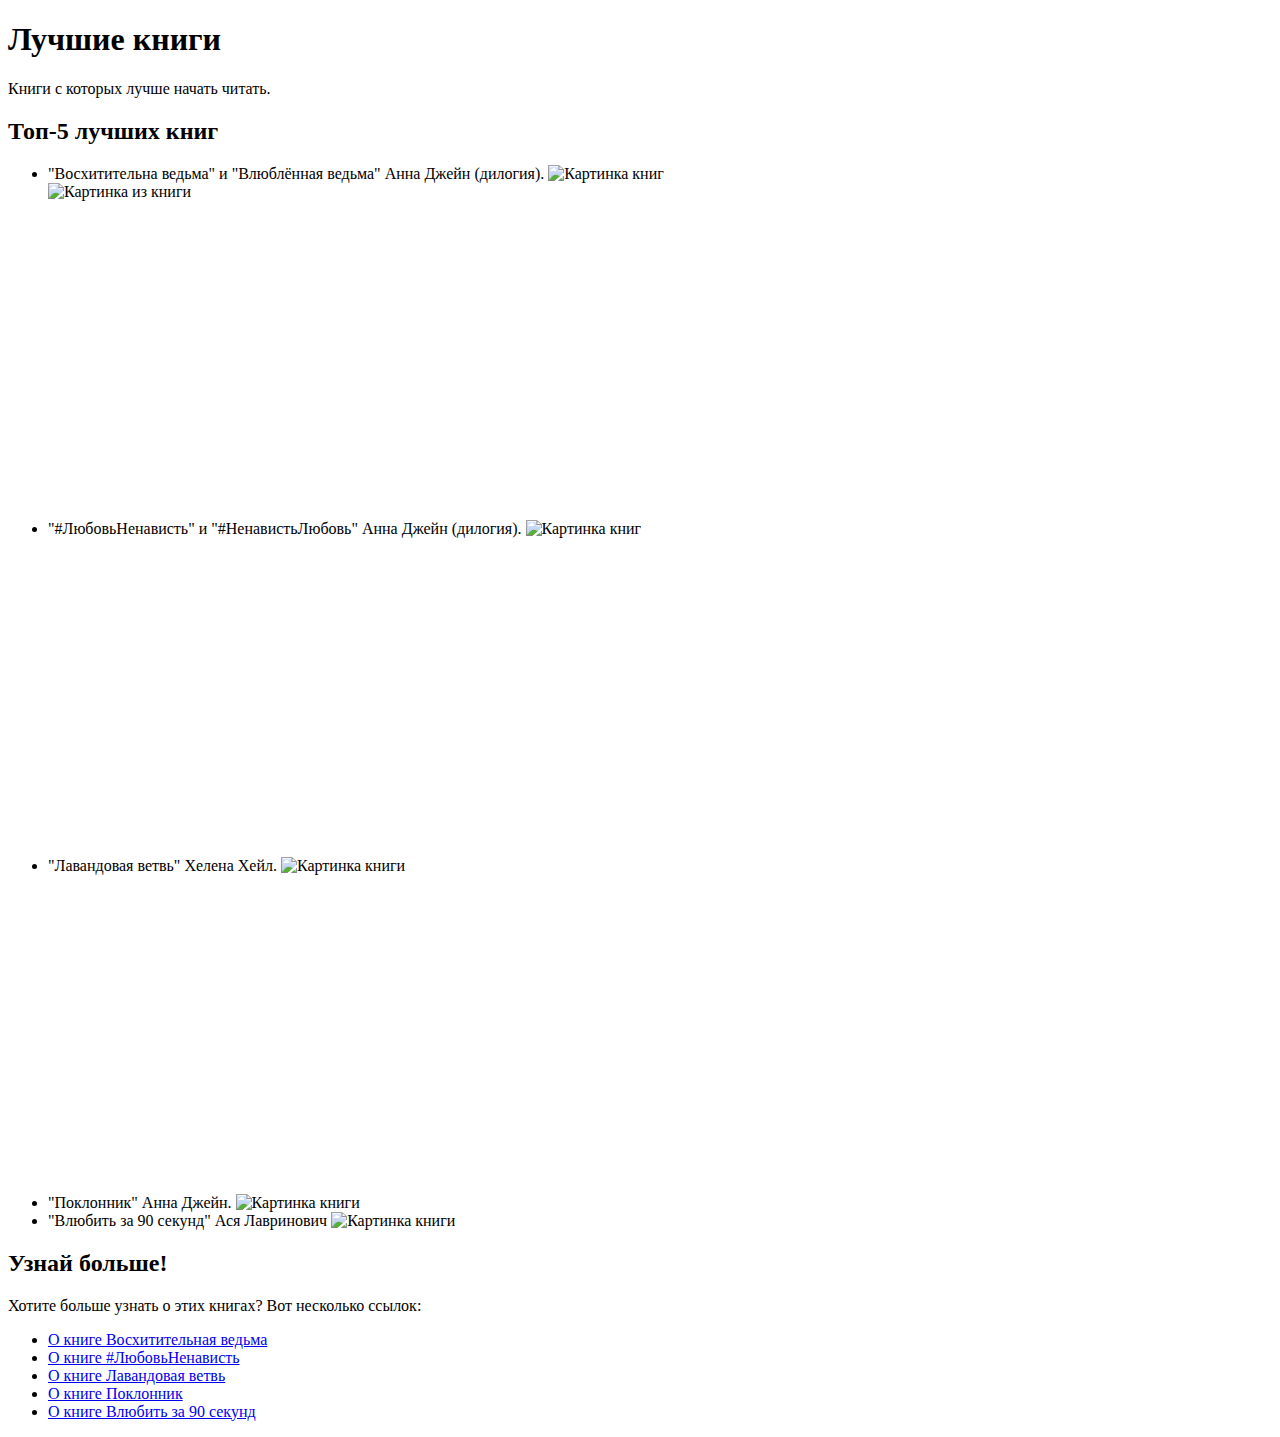
==== index.html @ bb6ff464 "Create index.html" ====
<!DOCTYPE html>
<html lang="ru">
   <head>
     <meta charset="UTF-8">
    <meta name="viewport" content="width=device-width, initial-scale=1.0">
    <title>Лучшие книги</title>
    <link rel="stylesheet" href="styles.css">
   </head> 
   <body>
    <h1>Лучшие книги</h1>
    <p>Книги с которых лучше начать читать.</p>
    <h2>Топ-5 лучших книг</h2>
    <ul>
        <li>"Восхитительна ведьма" и "Влюблённая ведьма" Анна Джейн (дилогия).
            <img src="images/восхитительная ведьма.jpg" alt="Картинка книг" width="20%" height="20%" title="Восхитительная ведьма и Влюблённая ведьма" loading="lazy"><br>
            <img src="images/восхитительная ведьма 2.jfif" alt="Картинка из книги" width="20%" height="20%" title="Восхитительная ведьма и Влюблённая ведьма" loading="lazy"><br>
            <iframe
                src="https://www.youtube.com/embed/r6ICg1FS-X0"
                width="560"
                height="315"
                frameborder="0"
                allowfullscreen
                title="Восхитительная ведьма и Влюблённая ведьма">
            </iframe>
        </li>
        <li>"#ЛюбовьНенависть" и "#НенавистьЛюбовь" Анна Джейн (дилогия).
            <img src="images/любовь ненависть.webp" alt="Картинка книг" width="20%" height="20%" title="#ЛюбовьНенависть и #НенавистьЛюбовь" loading="lazy"><br>
            <iframe
                src="https://www.youtube.com/embed/E26Ziw4zUi8"
                width="560"
                height="315"
                frameborder="0"
                allowfullscreen
                title="#ЛюбовьНенависть и #НенавистьЛюбовь">
            </iframe>
        </li>
        <li>"Лавандовая ветвь" Хелена Хейл.
            <img src="images/лавандовая ветвь.jpg" alt="Картинка книги" width="20%" height="20%" title="Лавандовая ветвь" loading="lazy"><br>
            <iframe
            src="https://www.youtube.com/embed/es7xLmAe8Gw"
            width="560"
            height="315"
            frameborder="0"
            allowfullscreen
            title="Лавандовая ветвь">
        </iframe>
        </li>
        <li>"Поклонник" Анна Джейн.
            <img src="images/поклонник.webp" alt="Картинка книги" width="20%" height="20%" title="Поклонник" loading="lazy"><br>
        </li>
        <li>"Влюбить за 90 секунд" Ася Лавринович
            <img src="images/влюбить за 90 сек.webp" alt="Картинка книги" title="Влюбить за 90 секунд" loading="lazy"><br>
        </li>
    </ul>
    <h2>Узнай больше!</h2>
    <p>Хотите больше узнать о этих книгах? Вот несколько ссылок:</p>
    <ul>
        <li><a href="https://www.chitai-gorod.ru/articles/obzor_knigi_voskhititelnaya_vedma-777?srsltid=AfmBOopS9tQCCbtKERkoXNXfT1oDe9F16ZiItti3Bk3nLZlbyAmUlE-N">О книге Восхитительная ведьма</a></li>
        <li><a href="https://www.chitai-gorod.ru/articles/gde_zakanchivayetsya_lyubov_i_nachinayetsya_nenavist-1228?srsltid=AfmBOoraHorD7mRDTQC3GNYhtIFQui9-En8IVrrRVeaPRBJsvirRlWTa">О книге #ЛюбовьНенависть</a></li>
        <li><a href="https://www.clever-media.ru/product/trendbooks-lavandovaya-vetv#:~:text=%C2%AB%D0%9B%D0%B0%D0%B2%D0%B0%D0%BD%D0%B4%D0%BE%D0%B2%D0%B0%D1%8F%20%D0%B2%D0%B5%D1%82%D0%B2%D1%8C%C2%BB%20%E2%80%94%20%D1%8D%D1%82%D0%BE%20%D1%83%D1%8E%D1%82%D0%BD%D0%B0%D1%8F,%D1%83%D0%B4%D0%B5%D1%80%D0%B6%D0%B0%D1%82%D1%8C%20%D0%B5%D0%B5%20%D0%BA%D0%BE%D1%84%D0%B5%D0%B9%D0%BD%D1%8E%20%D0%BD%D0%B0%20%D0%BF%D0%BB%D0%B0%D0%B2%D1%83.">О книге Лавандовая ветвь</a></li>
        <li><a href="https://oz.by/books/more10857910.html?srsltid=AfmBOoq_C7195N04S5tsg7CJmCWNi3VudDDqo6cTztEh62RF9pAnPV1K&disallowedCookie=1">О книге Поклонник</a></li>
        <li><a href="https://oz.by/books/more10815582.html?srsltid=AfmBOop_Z-Nl_K6pcFFIgeLUyiJXKlzK9qehBZEm5DPkb-Igkxwm6wbT">О книге Влюбить за 90 секунд</a></li>
    </ul>
   </body>
</html>
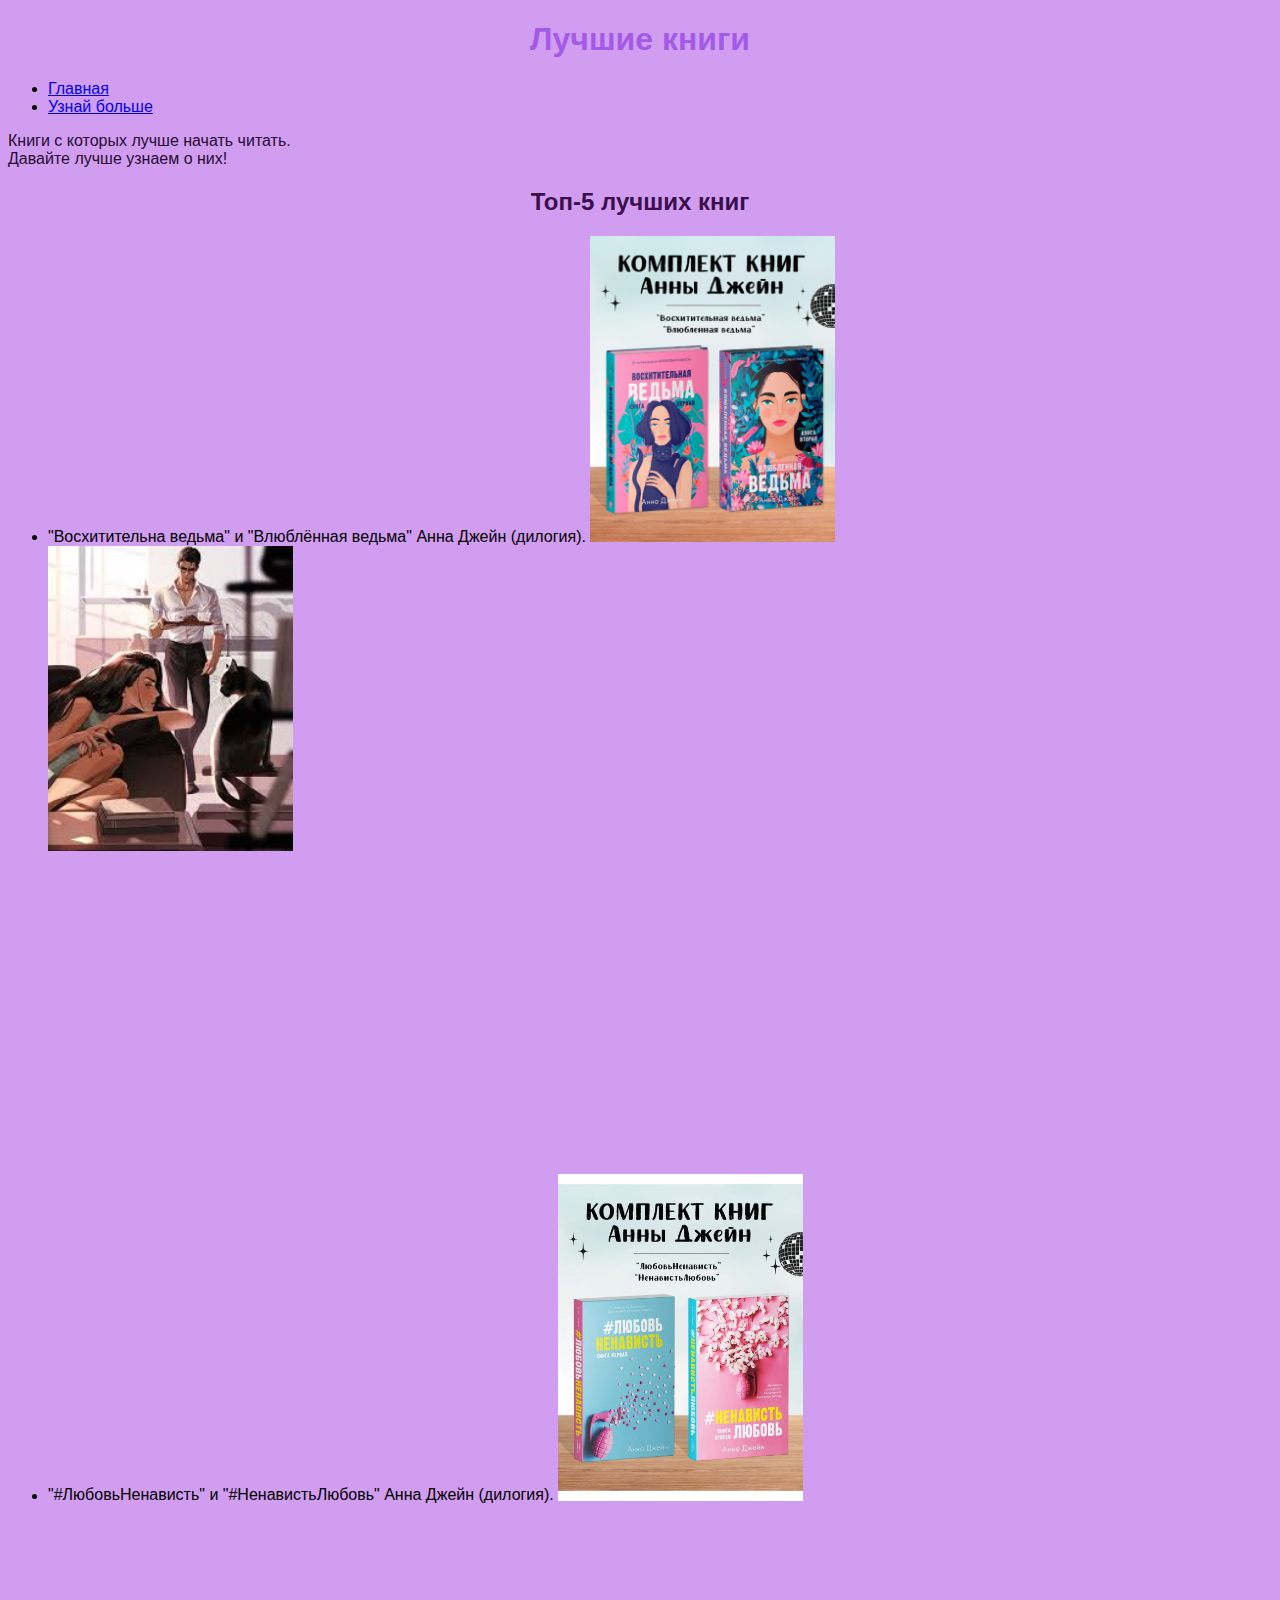
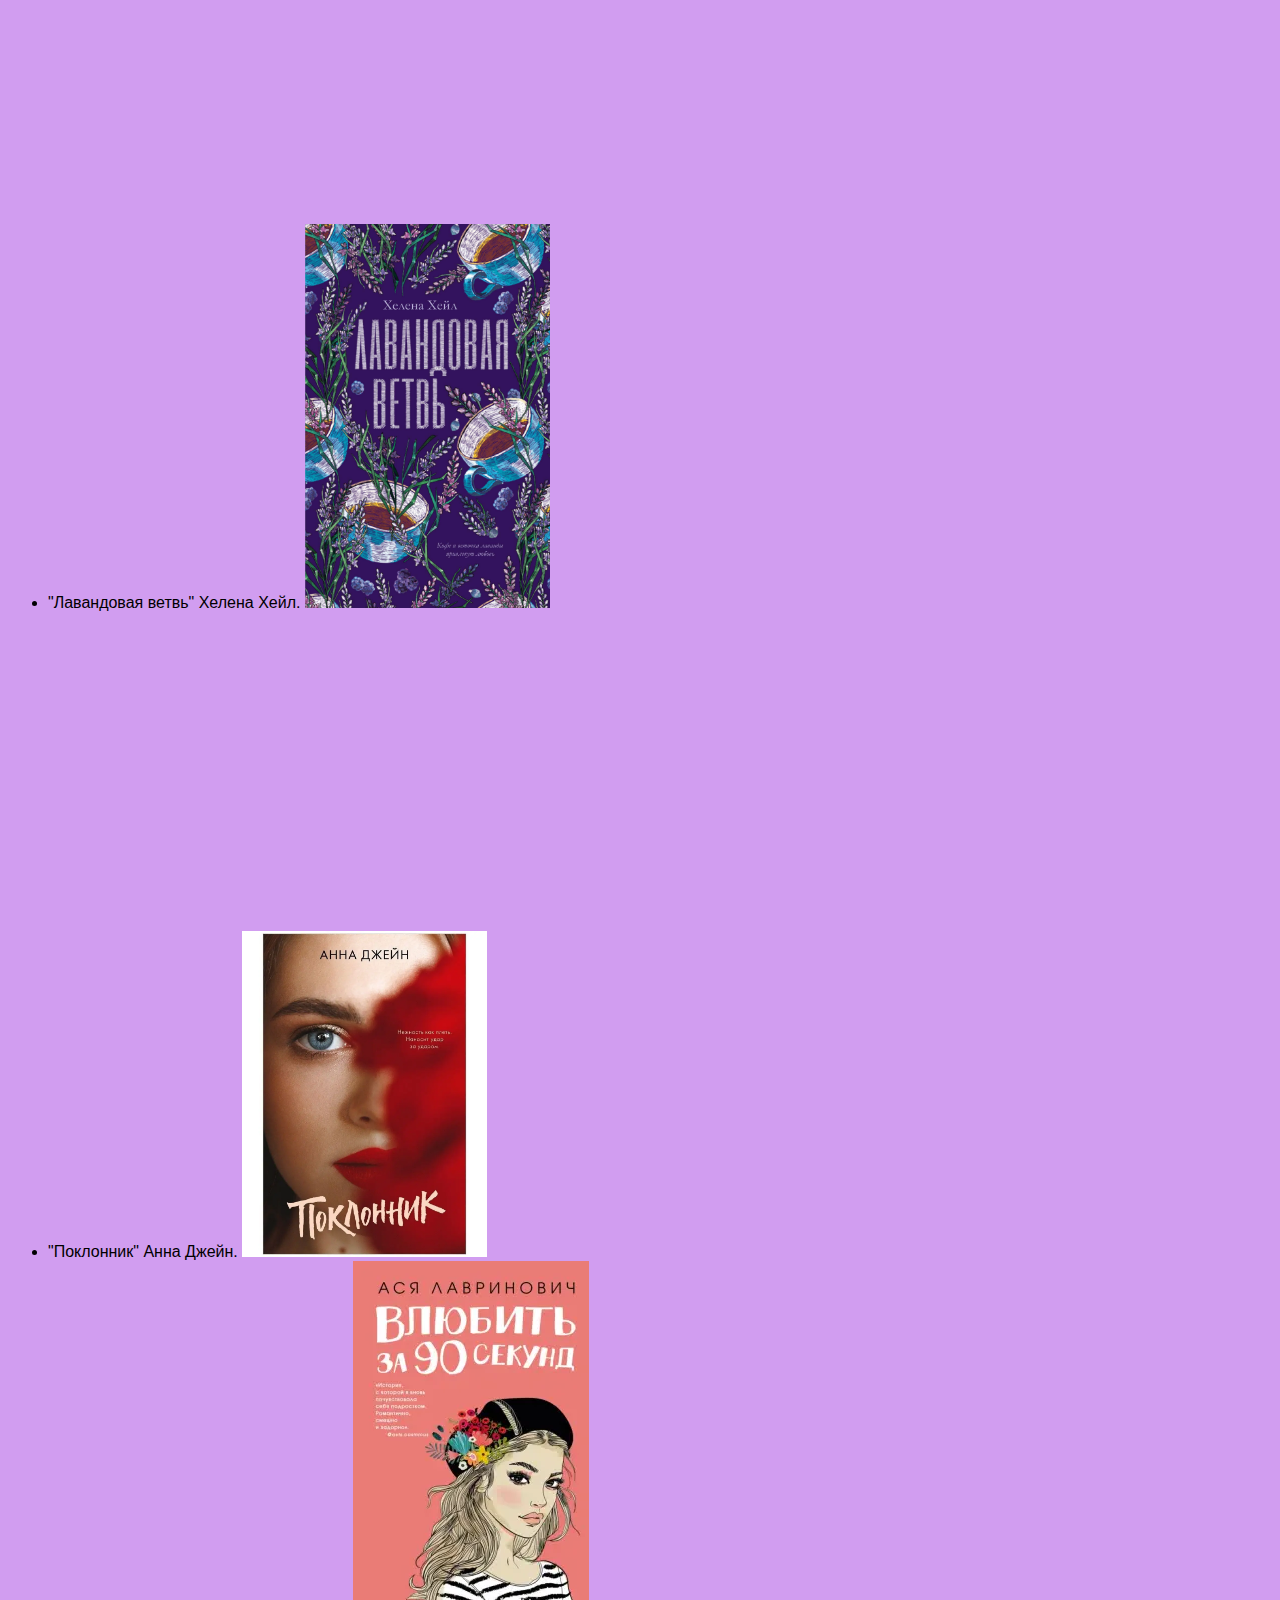
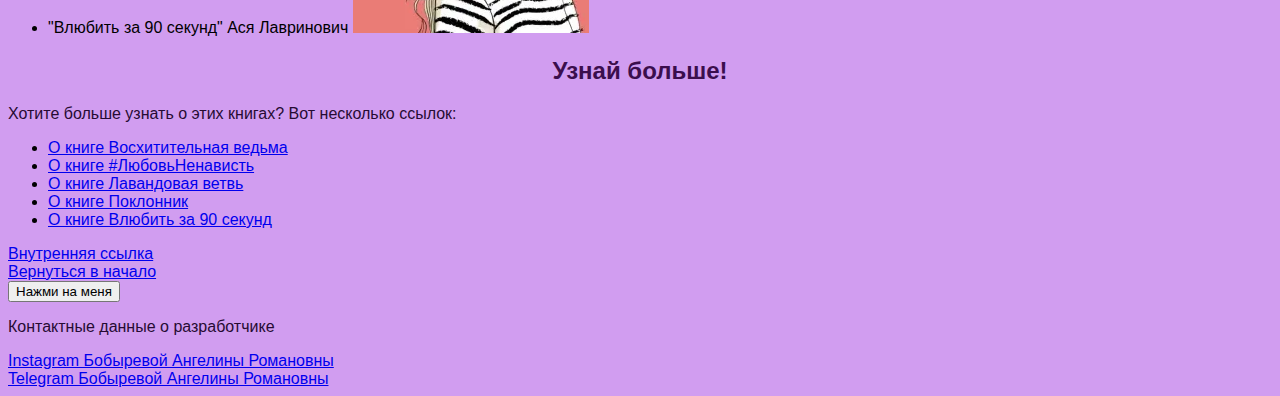
==== commit be23b1fa: "Update index.html" ====
--- a/index.html
+++ b/index.html
@@ -7,8 +7,20 @@
     <link rel="stylesheet" href="styles.css">
    </head> 
    <body>
+    <header>
+    <a id="start"></a>
     <h1>Лучшие книги</h1>
-    <p>Книги с которых лучше начать читать.</p>
+        <nav>
+            <ul>
+                <li><a href="#home">Главная</a></li>
+                <li><a href="#about">Узнай больше</a></li>
+            </ul>
+        </nav>
+        </header>
+        <main>
+            <section id="home">
+    <p>Книги с которых лучше начать читать.
+        <br>Давайте лучше узнаем о них!</p>
     <h2>Топ-5 лучших книг</h2>
     <ul>
         <li>"Восхитительна ведьма" и "Влюблённая ведьма" Анна Джейн (дилогия).
@@ -52,6 +64,8 @@
             <img src="images/влюбить за 90 сек.webp" alt="Картинка книги" title="Влюбить за 90 секунд" loading="lazy"><br>
         </li>
     </ul>
+    </section>
+    <section id="about">
     <h2>Узнай больше!</h2>
     <p>Хотите больше узнать о этих книгах? Вот несколько ссылок:</p>
     <ul>
@@ -61,6 +75,24 @@
         <li><a href="https://oz.by/books/more10857910.html?srsltid=AfmBOoq_C7195N04S5tsg7CJmCWNi3VudDDqo6cTztEh62RF9pAnPV1K&disallowedCookie=1">О книге Поклонник</a></li>
         <li><a href="https://oz.by/books/more10815582.html?srsltid=AfmBOop_Z-Nl_K6pcFFIgeLUyiJXKlzK9qehBZEm5DPkb-Igkxwm6wbT">О книге Влюбить за 90 секунд</a></li>
     </ul>
+    </section>
+    <aside>
+    <a href="./test.html">Внутренняя ссылка</a>
+    <br>
+    <a href="#start">Вернуться в начало</a>
+    <br>
+    <button class="my_button">Нажми на меня</button>
+    </aside>
+        </main>
+        <footer>
+            <p>Контактные данные о разработчике</p>
+            <a href="https://www.instagram.com/gexqwl/"
+        target="_blank">Instagram Бобыревой Ангелины Романовны</a>
+        <br>
+        <a href="https://t.me/gexqwl/"
+        target="_blank">Telegram Бобыревой Ангелины Романовны</a>
+
+        </footer>
    </body>
 </html>
 
--- a/styles.css
+++ b/styles.css
@@ -0,0 +1,15 @@
+body {
+    background-color: rgb(209, 157, 240);
+    font-family: Arial, Helvetica, sans-serif;
+}
+h1 {
+    color: rgb(163, 90, 231);
+    text-align: center;
+}
+h2 {
+    color: rgb(59, 14, 77);
+    text-align: center;
+}
+p {color: rgb(38, 11, 51);
+    font-size: 20p;
+}
